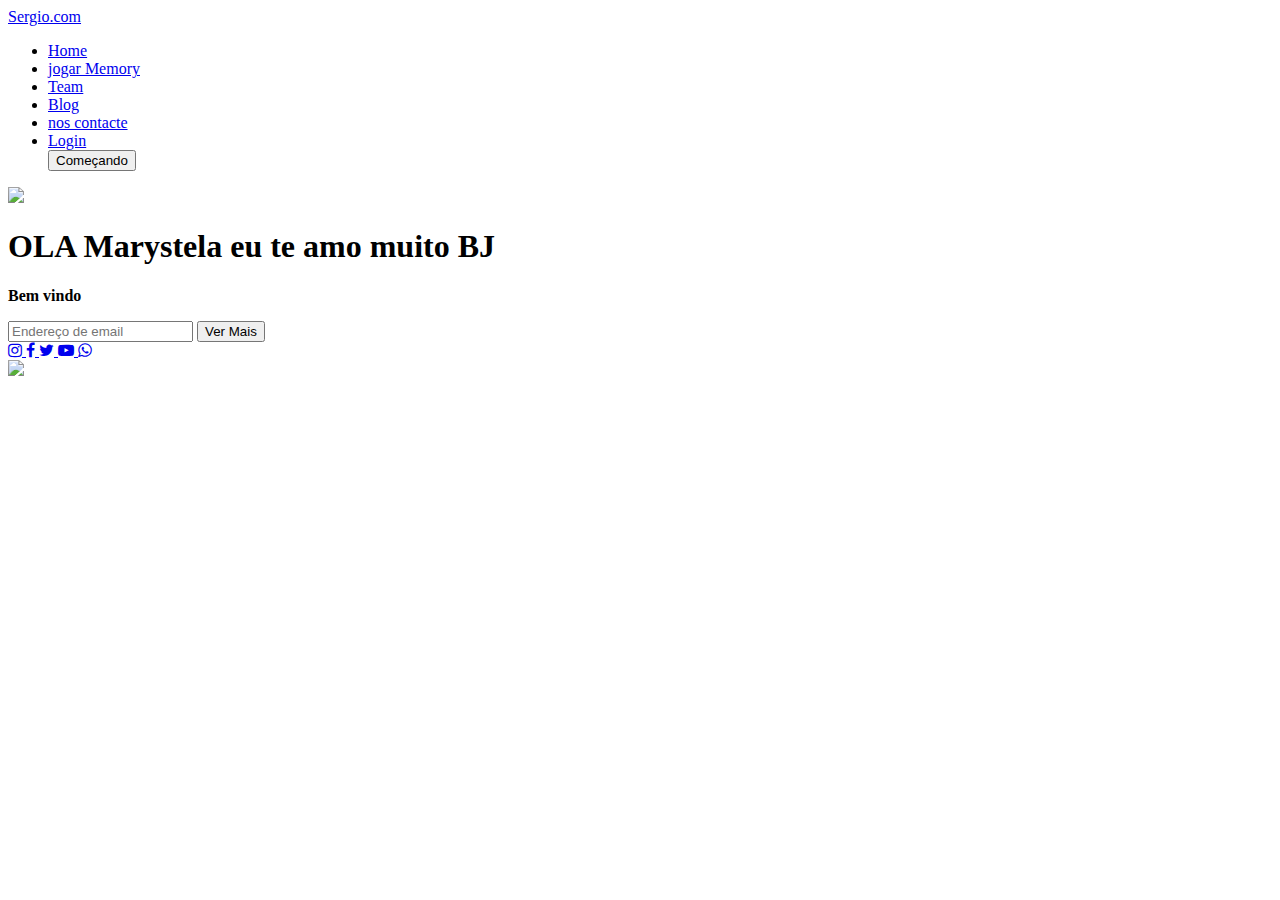
==== index.html @ df7988aa "Update index.html" ====
<!DOCTYPE html>
<html lang="pt-br">

<head>
    <meta charset="UTF-8">
    <meta http-equiv="X-UA-Compatible" content="IE=edge">
    <meta name="viewport" content="width=device-width, initial-scale=1.0">
    <link rel="stylesheet" href="https://cdnjs.cloudflare.com/ajax/libs/font-awesome/4.7.0/css/font-awesome.min.css">
    <link rel="stylesheet" href="estilo.css">
    <title>Sergio</title>
</head>

<body>
    <div class="container">
        <!-- nav -->
        <nav>
            <div class="logo">
                <a href="index.html">Sergio.com</a>
            </div>
            <ul>
                <li><a href="#">Home</a></li>
                <li><a href="Servidor.html">jogar Memory</a></li>
                <li><a href="#">Team</a></li>
                <li><a href="#">Blog</a></li>
                <li><a href="#">nos contacte</a></li>
                <li><a href="#">Login</a></li>
                <button>Começando</button>
            </ul>
            <div class="menu-icon">
                <img src="imagens/menu.png">
            </div>
        </nav>
        <!-- end nav -->
        <main>
            <div class="text-bx">
                <h1> 
                OLA <b>Marystela eu te amo muito
                     BJ
                    </h1>
                <p>Bem vindo</p>
            
                <!form action="https://api.sheetmonkey.io/form/usuBNtCRXHunqnXwmiLwMf" method="post">
                    
        
                <!/form>
                <div class="input-bx">
                    <input type="email" placeholder="Endereço de email">
                    <button>Ver Mais</button>
                </div>

                <div class="medias-socias">
                    <a href="https://www.instagram.com/sergio_martins.s/"> <i class="fa fa-instagram"></i> </a>
                    <a href="#"> <i class="fa fa-facebook"></i> </a>
                    <a href="#"> <i class="fa fa-twitter"></i> </a>
                    <a href="#"> <i class="fa fa-youtube-play"></i> </a>
                    <a href="#"> <i class="fa fa-whatsapp"></i> </a>

                </div>
            </div>


            <div class="img-bx">
                <img src="imagens/jornada-marketing.png">
            </div>
        </main>
    </div>

    <script src="main.js"></script>
</body>
</html>
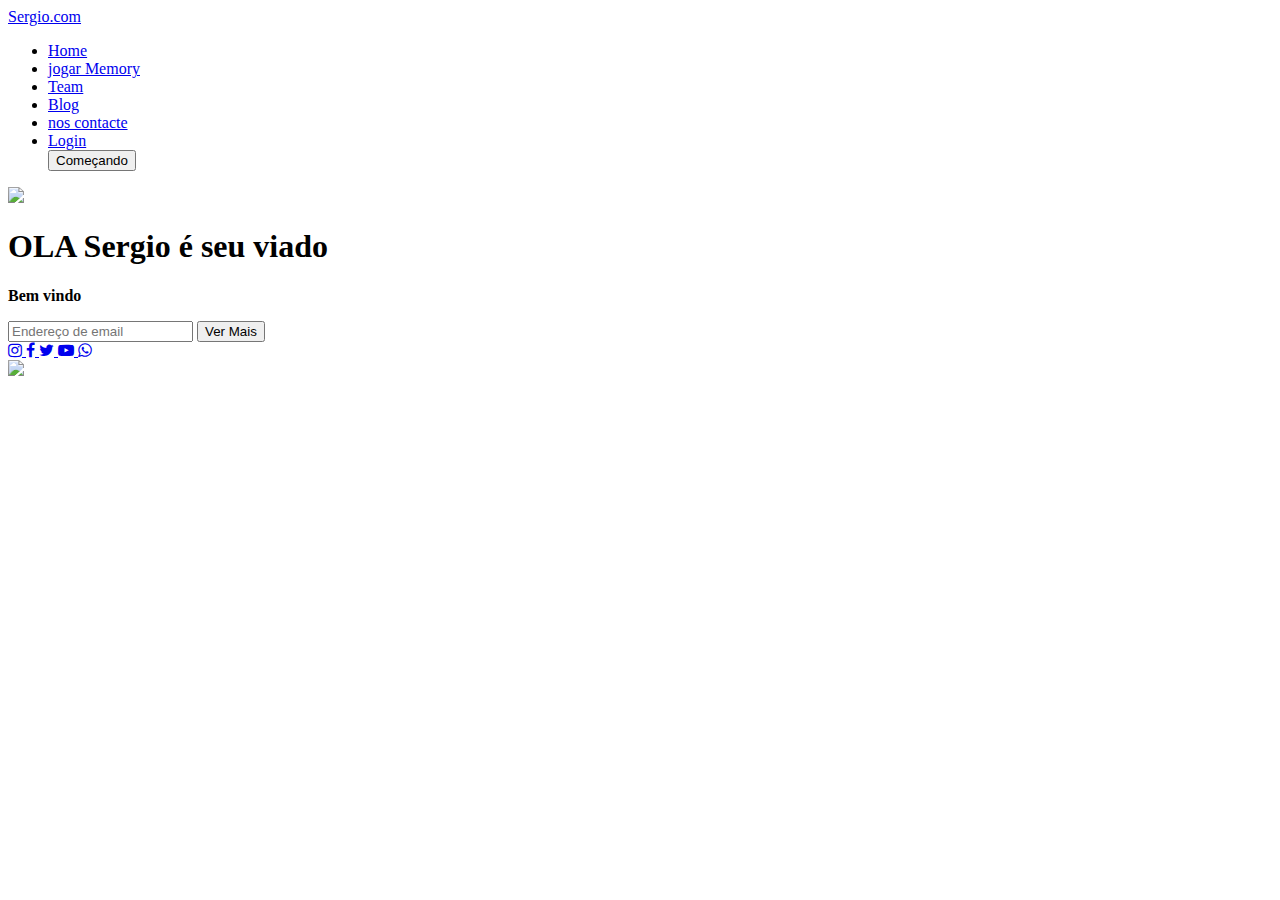
==== commit 532875fd: "Update index.html" ====
--- a/index.html
+++ b/index.html
@@ -34,8 +34,7 @@
         <main>
             <div class="text-bx">
                 <h1> 
-                OLA <b>Marystela eu te amo muito
-                     BJ
+                OLA <b> Sergio é seu viado
                     </h1>
                 <p>Bem vindo</p>
             
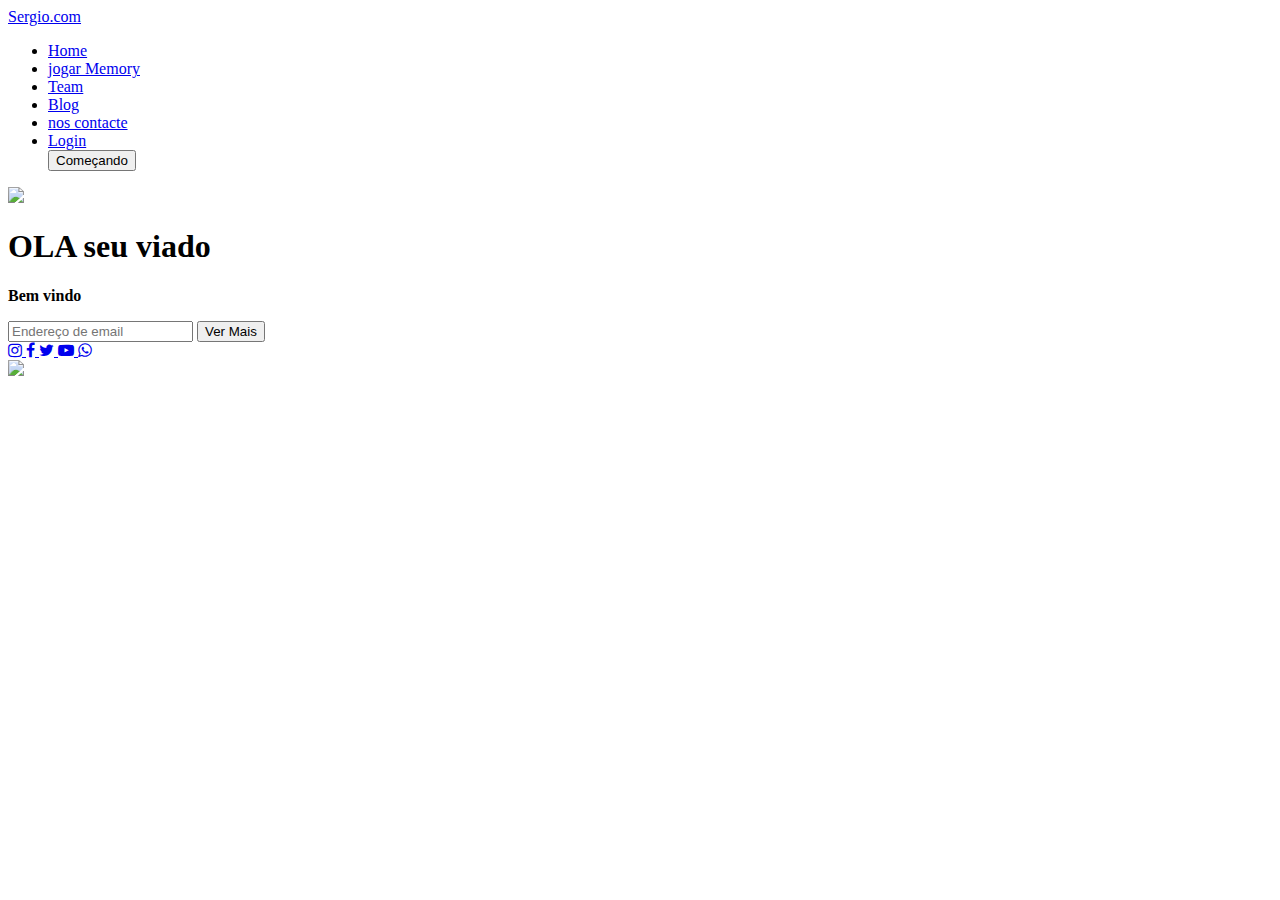
==== commit cdb85d3c: "Update index.html" ====
--- a/index.html
+++ b/index.html
@@ -34,7 +34,7 @@
         <main>
             <div class="text-bx">
                 <h1> 
-                OLA <b> Sergio é seu viado
+                OLA <b> seu viado
                     </h1>
                 <p>Bem vindo</p>
             
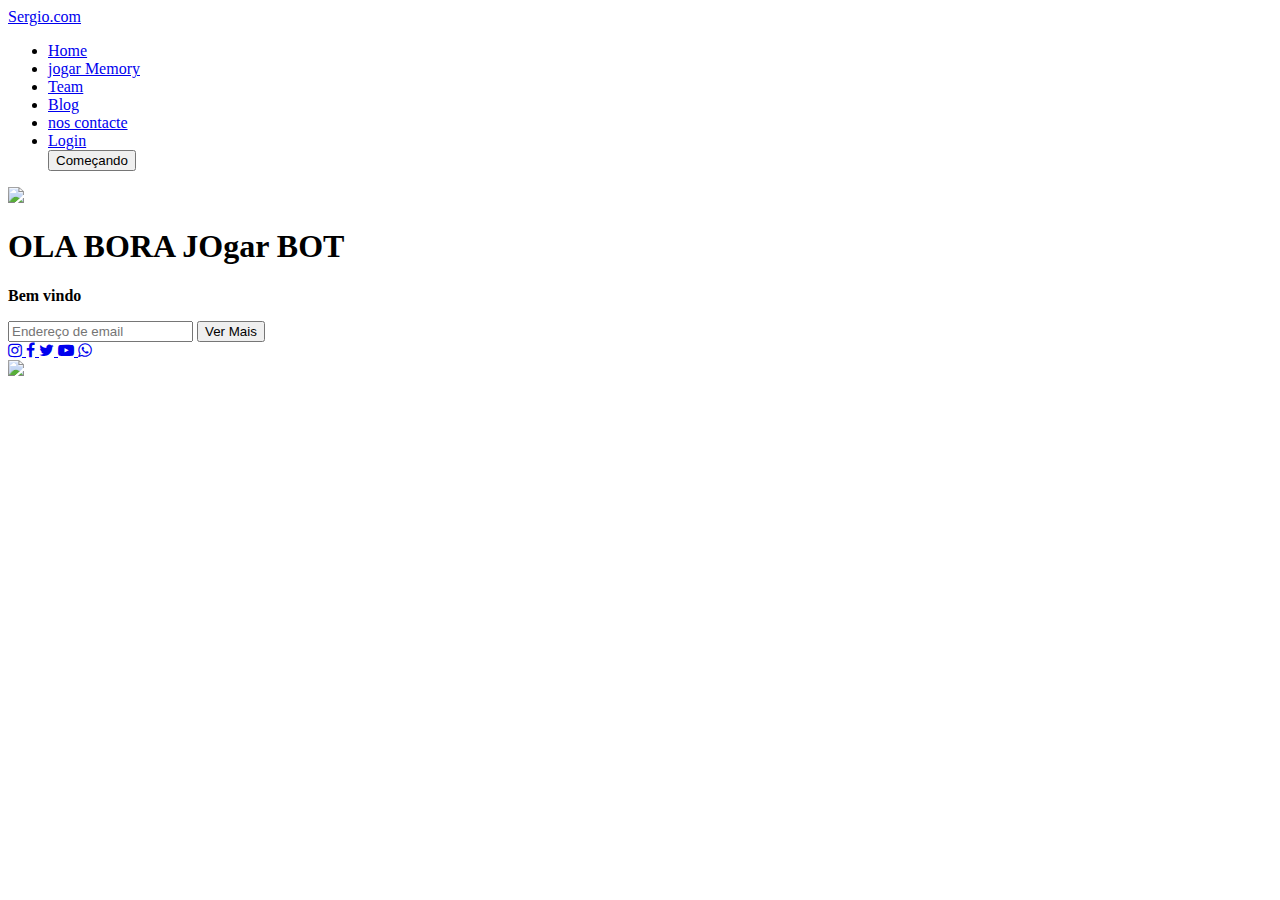
==== commit 02a986a3: "Update index.html" ====
--- a/index.html
+++ b/index.html
@@ -34,7 +34,7 @@
         <main>
             <div class="text-bx">
                 <h1> 
-                OLA <b> seu viado
+                OLA <b> BORA JOgar BOT
                     </h1>
                 <p>Bem vindo</p>
             
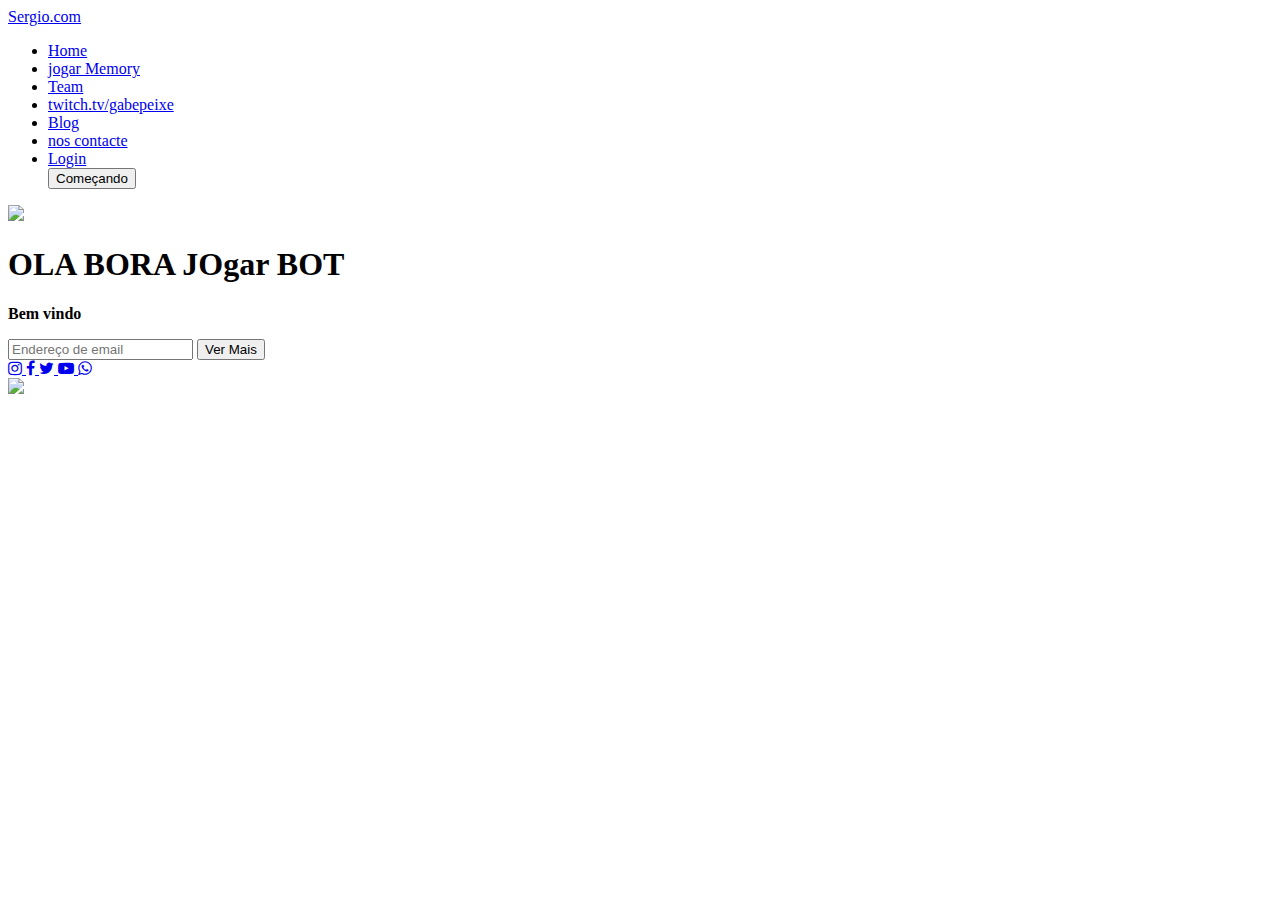
==== commit 49bda1cc: "Update index.html" ====
--- a/index.html
+++ b/index.html
@@ -19,8 +19,9 @@
             </div>
             <ul>
                 <li><a href="#">Home</a></li>
-                <li><a href="Servidor.html">jogar Memory</a></li>
+                <li><a href="Servidor.html$">jogar Memory</a></li>
                 <li><a href="#">Team</a></li>
+                <li><a href="#">twitch.tv/gabepeixe</a></li>
                 <li><a href="#">Blog</a></li>
                 <li><a href="#">nos contacte</a></li>
                 <li><a href="#">Login</a></li>
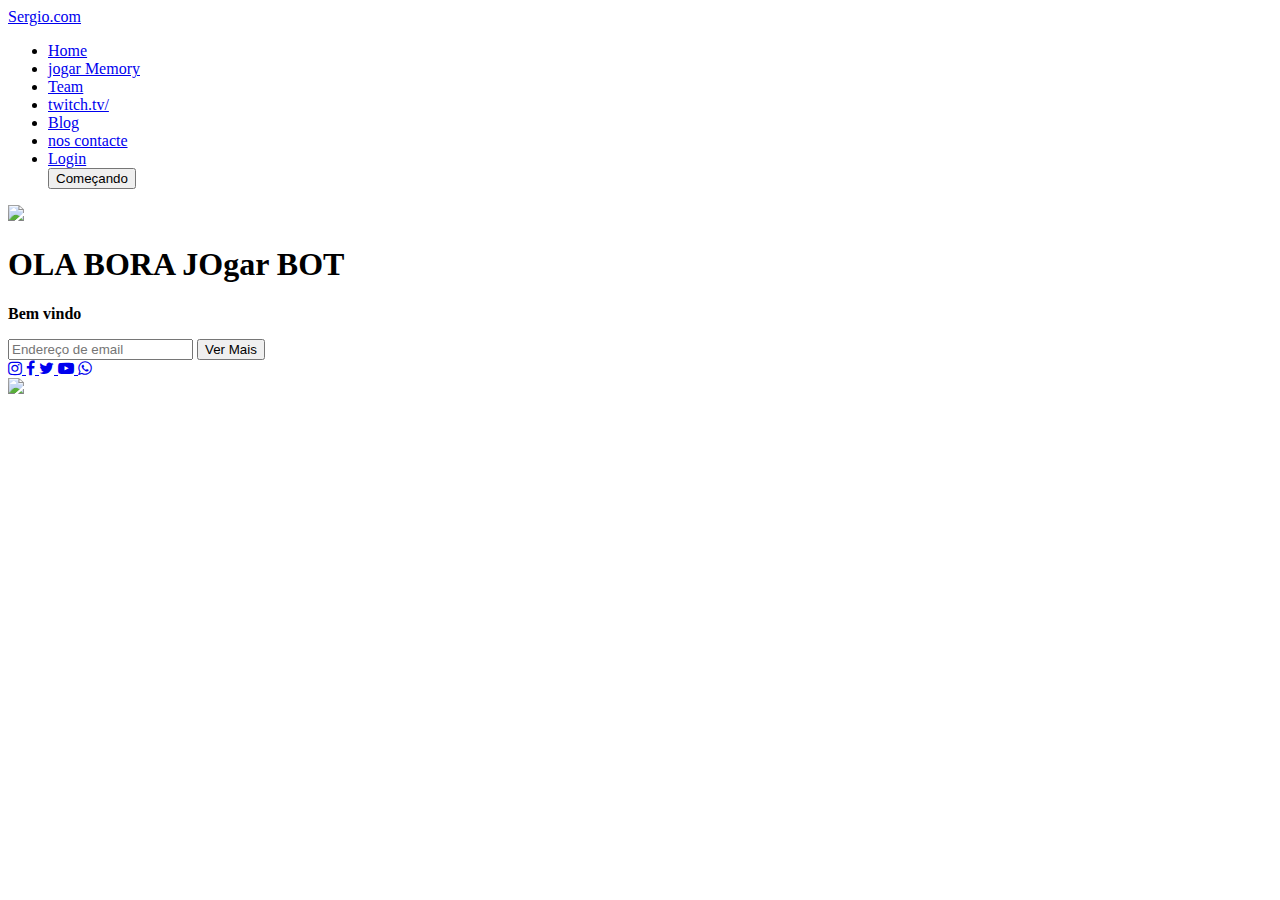
==== commit 742562b4: "Update index.html" ====
--- a/index.html
+++ b/index.html
@@ -21,7 +21,7 @@
                 <li><a href="#">Home</a></li>
                 <li><a href="Servidor.html$">jogar Memory</a></li>
                 <li><a href="#">Team</a></li>
-                <li><a href="#">twitch.tv/gabepeixe</a></li>
+                <li><a href="https://www.twitch.tv/gabepeixe">twitch.tv/</a></li>
                 <li><a href="#">Blog</a></li>
                 <li><a href="#">nos contacte</a></li>
                 <li><a href="#">Login</a></li>
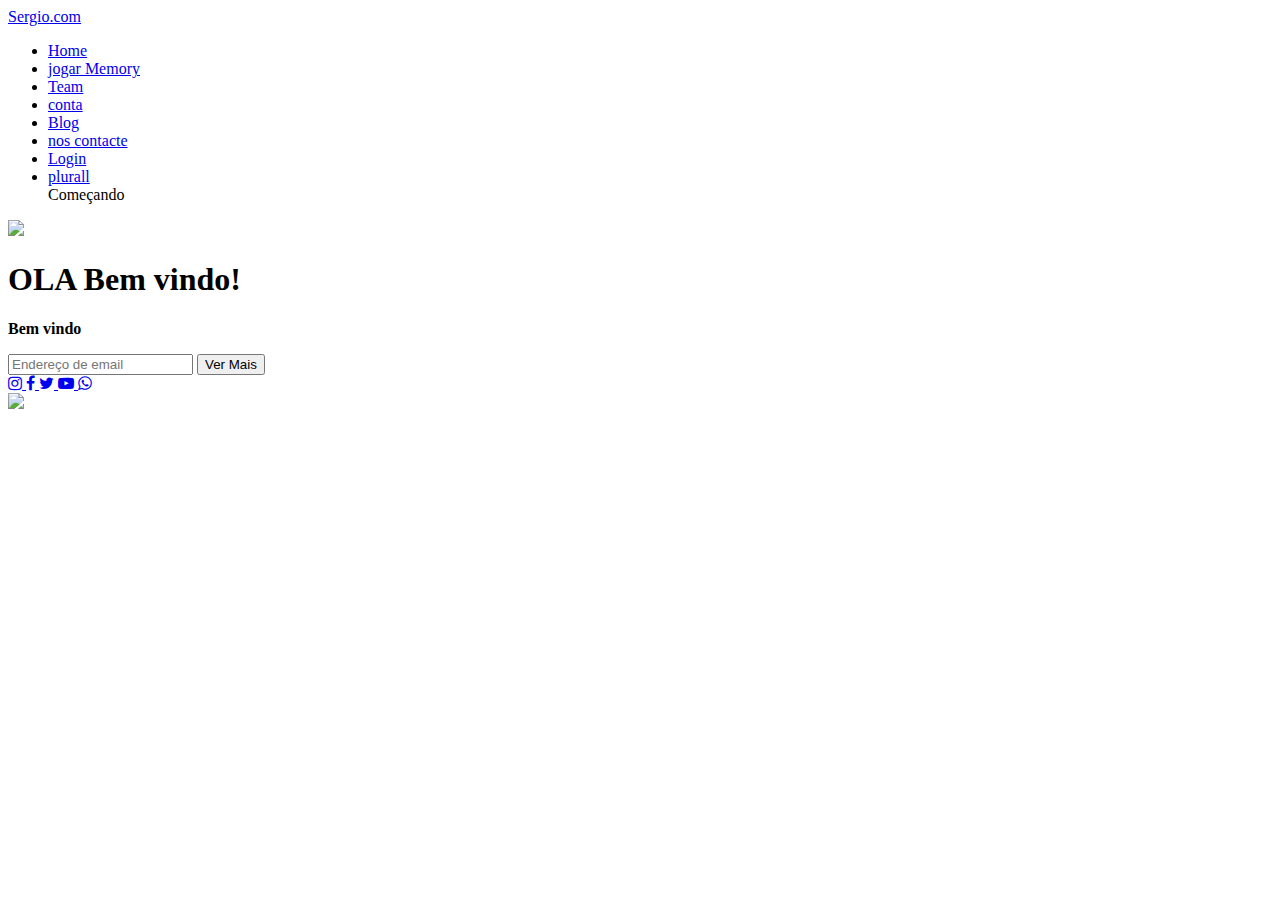
==== commit 1ce11d44: "Update index.html" ====
--- a/index.html
+++ b/index.html
@@ -19,12 +19,13 @@
             </div>
             <ul>
                 <li><a href="#">Home</a></li>
-                <li><a href="Servidor.html$">jogar Memory</a></li>
+                <li><a href="Servidor.html">jogar Memory</a></li>
                 <li><a href="#">Team</a></li>
-                <li><a href="https://www.twitch.tv/gabepeixe">twitch.tv/</a></li>
+                <li><a href="#">conta</a></li>
                 <li><a href="#">Blog</a></li>
                 <li><a href="#">nos contacte</a></li>
                 <li><a href="#">Login</a></li>
+                <li><a href="https://www.plurall.net/">plurall</a></li
                 <button>Começando</button>
             </ul>
             <div class="menu-icon">
@@ -35,7 +36,7 @@
         <main>
             <div class="text-bx">
                 <h1> 
-                OLA <b> BORA JOgar BOT
+                OLA <b> Bem vindo!
                     </h1>
                 <p>Bem vindo</p>
             
